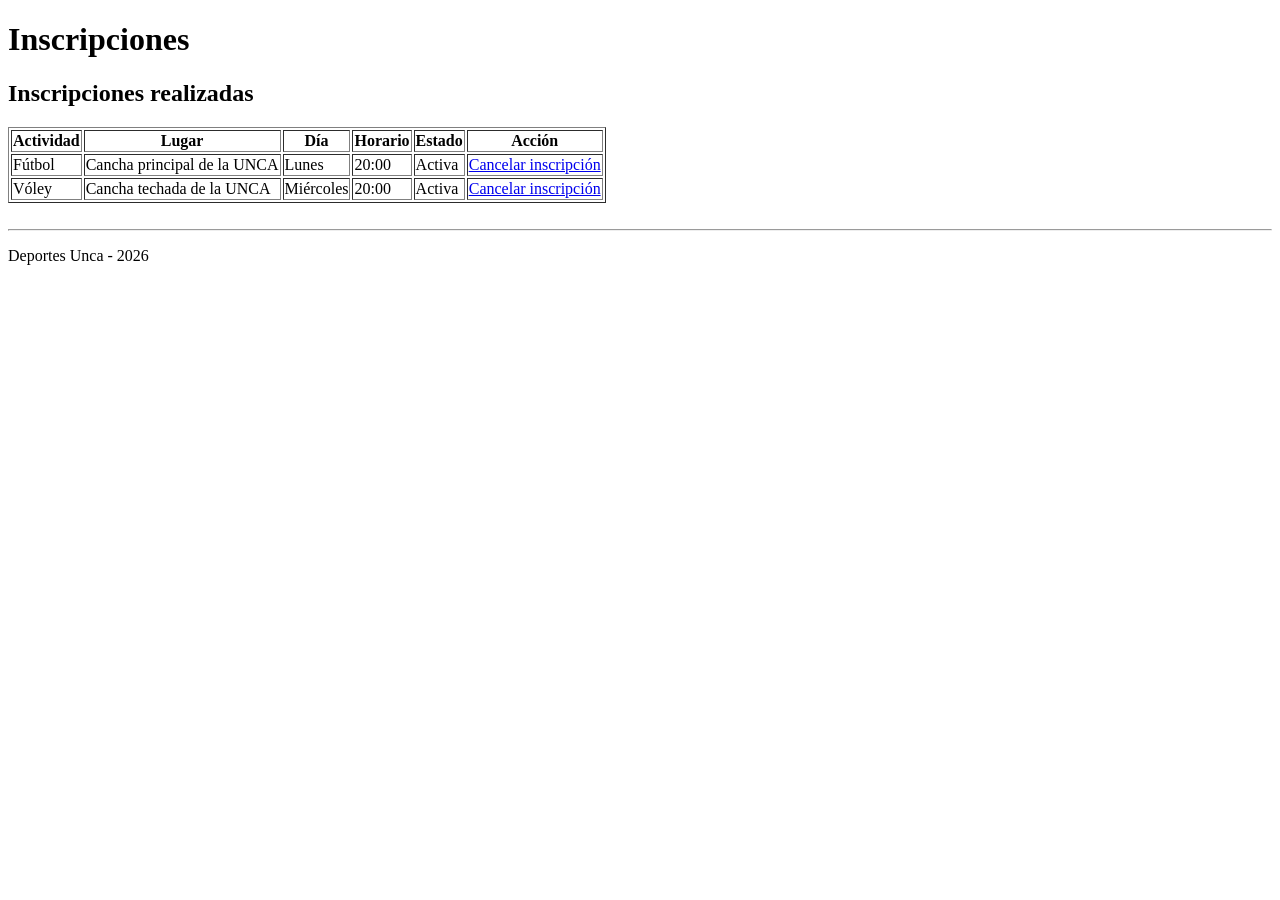
==== html/inscripciones.html @ 4888ebd6 "Comienzo TP2" ====
<!DOCTYPE html>
<html lang="es">
<head>
    <meta charset="UTF-8">
    <title>Inscripciones</title>

</head>
<body>
    <h1>Inscripciones</h1>

    <section>
        <h2>Inscripciones realizadas</h2>

        <table border="1">
            <tr>
                <th>Actividad</th>
                <th>Lugar</th>
                <th>Día</th>
                <th>Horario</th>
                <th>Estado</th>
                <th>Acción</th>
            </tr>

            <tr>
                <td>Fútbol</td>
                <td>Cancha principal de la UNCA</td>
                <td>Lunes</td>
                <td>20:00</td>
                <td>Activa</td>
                <td><a href="#">Cancelar inscripción</a></td>
            </tr>
            <tr>
                <td>Vóley</td>
                <td>Cancha techada de la UNCA</td>
                <td>Miércoles</td>
                <td>20:00</td>
                <td>Activa</td>
                <td><a href="#">Cancelar inscripción</a></td>
            </tr>
        </table>
    </section>
    <br> <hr>
    <footer>
        <p>Deportes Unca - 2026</p>
    </footer>
</body>
</html>
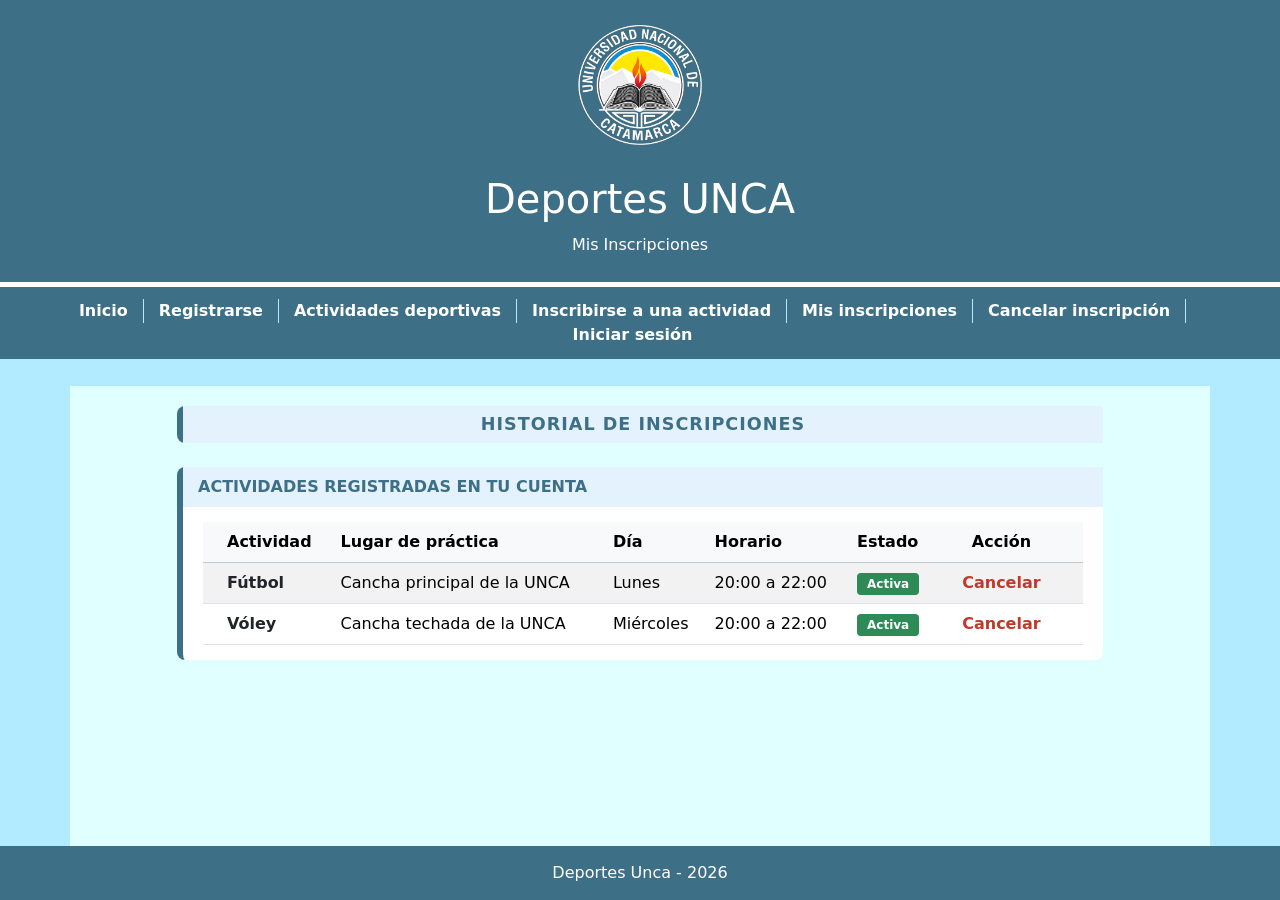
==== commit 14f0cacf: "Estilo a los tres documentos html" ====
--- a/html/inscripciones.html
+++ b/html/inscripciones.html
@@ -2,46 +2,113 @@
 <html lang="es">
 <head>
     <meta charset="UTF-8">
-    <title>Inscripciones</title>
+    <meta name="viewport" content="width=device-width, initial-scale=1.0">
+    <title>Mis Inscripciones - Deportes UNCA</title>
 
+    <!-- Vinculamos Bootstrap 5 -->
+    <link href="https://cdn.jsdelivr.net/npm/bootstrap@5.3.3/dist/css/bootstrap.min.css" rel="stylesheet">
+
+    <!-- Vinculamos estilos.css -->
+    <link rel="stylesheet" href="../css/estilos.css">
 </head>
 <body>
-    <h1>Inscripciones</h1>
 
-    <section>
-        <h2>Inscripciones realizadas</h2>
+    <header>
+        <img src="../imagenes/uncalogo.png" width="150"/>
+        <h1>Deportes UNCA</h1>
+        <p>Mis Inscripciones</p>
+    </header>
 
-        <table border="1">
-            <tr>
-                <th>Actividad</th>
-                <th>Lugar</th>
-                <th>Día</th>
-                <th>Horario</th>
-                <th>Estado</th>
-                <th>Acción</th>
-            </tr>
+    <!-- Menú de navegación -->
+    <nav>
+        <ul>
+            <li><a href="pagina1.html">Inicio</a></li>
+            <li><a href="#">Registrarse</a></li>
+            <li><a href="pagina1.html#actividades">Actividades deportivas</a></li>
+            <li><a href="pagina2.html">Inscribirse a una actividad</a></li>
+            <li><a href="inscripciones.html">Mis inscripciones</a></li>
+            <li><a href="#">Cancelar inscripción</a></li>
+            <li><a href="#">Iniciar sesión</a></li>
+        </ul>
+    </nav>
 
-            <tr>
-                <td>Fútbol</td>
-                <td>Cancha principal de la UNCA</td>
-                <td>Lunes</td>
-                <td>20:00</td>
-                <td>Activa</td>
-                <td><a href="#">Cancelar inscripción</a></td>
-            </tr>
-            <tr>
-                <td>Vóley</td>
-                <td>Cancha techada de la UNCA</td>
-                <td>Miércoles</td>
-                <td>20:00</td>
-                <td>Activa</td>
-                <td><a href="#">Cancelar inscripción</a></td>
-            </tr>
-        </table>
-    </section>
-    <br> <hr>
+    <!-- Contenedor principal -->
+    <main class="container mt-4">
+        <div class="row justify-content-center">
+            <div class="col-lg-10 col-md-12">
+
+                <div class="ficha mb-4">
+                    <h2 class="ficha-header m-0 text-center" style="font-size: 1.1em; letter-spacing: 1px;">
+                        HISTORIAL DE INSCRIPCIONES
+                    </h2>
+                </div>
+
+                <!-- Sección: Tabla de Inscripciones Realizadas -->
+                <section class="ficha mb-4">
+                    <div class="ficha-header">
+                        ACTIVIDADES REGISTRADAS EN TU CUENTA
+                    </div>
+
+                    <div class="ficha-body">
+
+                        <!-- "table-responsive" de Bootstrap evita que la tabla se rompa en celulares -->
+                        <div class="table-responsive">
+                            <table class="table table-striped table-hover mb-0 align-middle">
+
+                                <!-- Cabecera de la tabla -->
+                                <thead class="table-light">
+                                    <tr>
+                                        <th scope="col" class="ps-4">Actividad</th>
+                                        <th scope="col">Lugar de práctica</th>
+                                        <th scope="col">Día</th>
+                                        <th scope="col">Horario</th>
+                                        <th scope="col">Estado</th>
+                                        <th scope="col" class="pe-4 text-center">Acción</th>
+                                    </tr>
+                                </thead>
+
+                                <!-- Cuerpo de la tabla -->
+                                <tbody>
+                                    <tr>
+                                        <td class="ps-4 fw-bold text-dark">Fútbol</td>
+                                        <td>Cancha principal de la UNCA</td>
+                                        <td>Lunes</td>
+                                        <td>20:00 a 22:00</td>
+                                        <td>
+                                            <span class="badge bg-success-unca">Activa</span>
+                                        </td>
+                                        <td class="pe-4 text-center">
+                                            <!-- Usamos un link rojo para cancelar -->
+                                            <a href="#" class="btn-cancelar-tabla">Cancelar</a>
+                                        </td>
+                                    </tr>
+                                    <tr>
+                                        <td class="ps-4 fw-bold text-dark">Vóley</td>
+                                        <td>Cancha techada de la UNCA</td>
+                                        <td>Miércoles</td>
+                                        <td>20:00 a 22:00</td>
+                                        <td>
+                                            <span class="badge bg-success-unca">Activa</span>
+                                        </td>
+                                        <td class="pe-4 text-center">
+                                            <a href="#" class="btn-cancelar-tabla">Cancelar</a>
+                                        </td>
+                                    </tr>
+                                </tbody>
+
+                            </table>
+                        </div> <!-- Fin table-responsive -->
+
+                    </div>
+                </section>
+
+            </div>
+        </div>
+    </main>
+
     <footer>
         <p>Deportes Unca - 2026</p>
     </footer>
+
 </body>
 </html>
--- a/css/estilos.css
+++ b/css/estilos.css
@@ -0,0 +1,229 @@
+/* CSS externo */
+
+body {
+    background-color: #b2ebff;
+    margin: 0;
+
+    display: flex;
+    flex-direction: column;
+    min-height: 100vh;
+}
+
+/* ENCABEZADO */
+header {
+    background-color: #3d6f86 ;
+    color: white;
+    padding: 15px;
+    border-bottom: 5px solid white;
+    text-align: center;
+}
+h1 {
+    margin: 10px;
+}
+header p {
+    margin: 10px;
+}
+
+/* MENÚ DE NAVEGACIÓN */
+nav {
+    background-color: #3d6f86;
+    padding: 12px 20px;
+    border-bottom: 3px solid #b2ebff;
+}
+nav ul {
+    list-style: none; /* Elimina las viñetas */
+    margin: 0;
+    padding: 0;
+    display: flex;  /* Alinea los elementos en horizontal */
+    flex-wrap: wrap;   /* Responsivo para celulares */
+    justify-content: center;
+}
+nav li {
+    margin: 0;
+    padding-right: 15px;
+}
+nav li:not(:last-child) { /* Aplica la línea divisoria a todos los elementos */
+    border-right: 1px solid #b2ebff;
+    margin-right: 15px;
+}
+nav a {
+    color: white;
+    text-decoration: none; /* Quita el subrayado clásico de los enlaces de fábrica */
+    font-weight: bold;
+    font-size: 1rem;
+}
+/* Efecto interactivo al pasar el mouse por encima del enlace */
+nav a:hover {
+    color: #b2ebff;  /* El texto cambia suavemente a celeste */
+}
+
+/* CONTENIDO PRINCIPAL */
+main {
+    background-color: lightcyan;
+    padding: 20px;
+    flex: 1;
+}
+
+/* FORMATO CARTEL */
+.ficha {
+    background-color: white;
+    border-radius: 8px;
+    border-left: 6px solid #3d6f86; /* Borde izquierdo grueso */
+}
+.ficha-header {
+    background-color: #e3f2fd;
+    color: #3d6f86;
+    font-weight: bold;
+    padding: 8px 15px;
+}
+.ficha-body {
+    padding: 15px 20px;
+}
+.ficha-titulo {
+    color: #3d6f86;
+    font-size: 1.25em;
+    font-weight: bold;
+}
+.ficha-detalles p {
+    margin: 5px;
+}
+
+/* FORMULARIO */
+form {
+    border: 1px solid #ced4da;
+}
+
+/* Bloques agrupados (Fieldset) */
+fieldset {
+    padding: 0;
+}
+
+/* Títulos Fieldsets */
+legend {
+    font-size: 1.15em;
+    font-weight: bold;
+    color: #3d6f86;
+    width: 100%;
+}
+
+/* Cajas contenedoras de cada campo */
+.campo {
+    margin-bottom: 15px;
+}
+/* Etiquetas del Formulario */
+.campo label {
+    display: block;
+    font-weight: bold;
+}
+.campo input,
+.campo select,
+.campo textarea {
+    width: 100%;
+    box-sizing: border-box;
+    padding: 10px 10px;
+    border: 1.5px solid #ced4da;
+    border-radius: 5px;
+}
+/* Foco interactivo al hacer clic en un campo */
+.campo input:focus,
+.campo select:focus,
+.campo textarea:focus {
+    outline: none;
+}
+
+/* Botones de opción (Radios) */
+.grupo-radio {
+    margin-bottom: 10px;
+}
+.label-pregunta {
+    font-weight: bold;
+    margin-bottom: 8px;
+    display: block;
+}
+/* Radios en una sola línea */
+.radios_en_linea {
+    display: flex;
+    flex-wrap: wrap; /* Responsivo: si no entran, bajan solos sin romperse */
+    gap: 15px; /* Distancia óptima entre opciones */
+}
+.opcion-radio {
+    display: flex;
+    align-items: center;
+    gap: 5px;
+}
+
+/* CASILLA DE CONDICIONES */
+.condiciones {
+    display: flex;
+    align-items: center;
+    gap: 10px;
+}
+.condiciones label {
+    font-weight: bold;
+}
+
+/* BOTONES */
+.botones {
+    display: flex;
+    gap: 12px;
+    justify-content: center; /* Botones centrados */
+}
+.botones button {
+    border: none;
+    padding: 10px 20px;
+    border-radius: 5px;
+    font-weight: bold;
+}
+/* Botón de Aceptar */
+.btn-aceptar {
+    background-color: #3d6f86;
+    color: white;
+}
+.btn-aceptar:hover {
+    background-color: #2c5061; /* Oscurece al pasar el mouse */
+}
+.btn-aceptar:active {
+    transform: scale(0.97); /* Efecto pulsado realista */
+}
+/* Botón de Cancelar  */
+.btn-cancelar {
+    background-color: #e0e0e0;
+    color: #444444;
+}
+.btn-cancelar:hover {
+    background-color: #cccccc;
+}
+.btn-cancelar:active {
+    transform: scale(0.97);
+}
+
+/*  TABLA DE INSCRIPCIONES */
+.bg-success-unca {
+    background-color: seagreen;
+    color: white;
+    padding: 5px 10px;
+    border-radius: 4px;
+}
+.btn-cancelar-tabla {
+    color: #c0392b;
+    font-weight: bold;
+    text-decoration: none;
+    padding: 5px 10px;
+    border: 1px solid transparent;
+    border-radius: 4px;
+}
+.btn-cancelar-tabla:hover {
+    color: white;
+    background-color: #c0392b; /* Se pinta de rojo al pasar el mouse */
+    text-decoration: none;
+}
+/* PIE DE PÁGINA */
+footer {
+    background-color: #3d6f86;
+    color: white;
+    text-align: center;
+    padding: 15px 10px;
+}
+footer p {
+    margin: 0;
+}
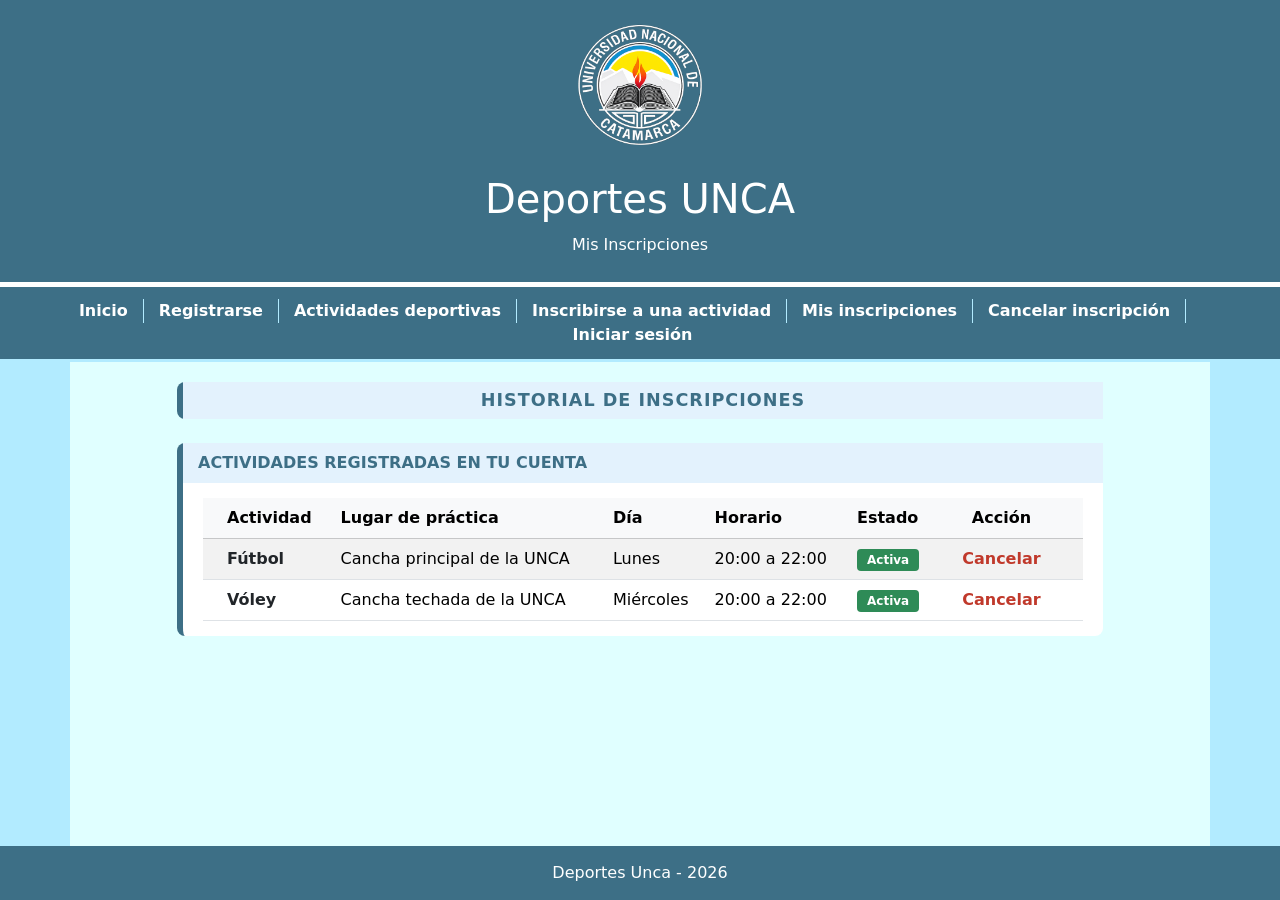
==== commit caf36f26: "Correcciones finales pagina1 y pagina2" ====
--- a/html/inscripciones.html
+++ b/html/inscripciones.html
@@ -7,18 +7,15 @@
 
     <!-- Vinculamos Bootstrap 5 -->
     <link href="https://cdn.jsdelivr.net/npm/bootstrap@5.3.3/dist/css/bootstrap.min.css" rel="stylesheet">
-
     <!-- Vinculamos estilos.css -->
     <link rel="stylesheet" href="../css/estilos.css">
 </head>
 <body>
-
     <header>
         <img src="../imagenes/uncalogo.png" width="150"/>
         <h1>Deportes UNCA</h1>
         <p>Mis Inscripciones</p>
     </header>
-
     <!-- Menú de navegación -->
     <nav>
         <ul>
@@ -31,9 +28,8 @@
             <li><a href="#">Iniciar sesión</a></li>
         </ul>
     </nav>
-
     <!-- Contenedor principal -->
-    <main class="container mt-4">
+    <main class="container">
         <div class="row justify-content-center">
             <div class="col-lg-10 col-md-12">
 
--- a/css/estilos.css
+++ b/css/estilos.css
@@ -86,6 +86,10 @@
 }
 .ficha-detalles p {
     margin: 5px;
+}
+/* Selector de identificador (#id) */
+#actividades {
+    padding-top: 0px;
 }
 
 /* FORMULARIO */
@@ -177,6 +181,8 @@
 /* Botón de Aceptar */
 .btn-aceptar {
     background-color: #3d6f86;
+    padding: 10px;
+    border-radius: 5px;
     color: white;
 }
 .btn-aceptar:hover {
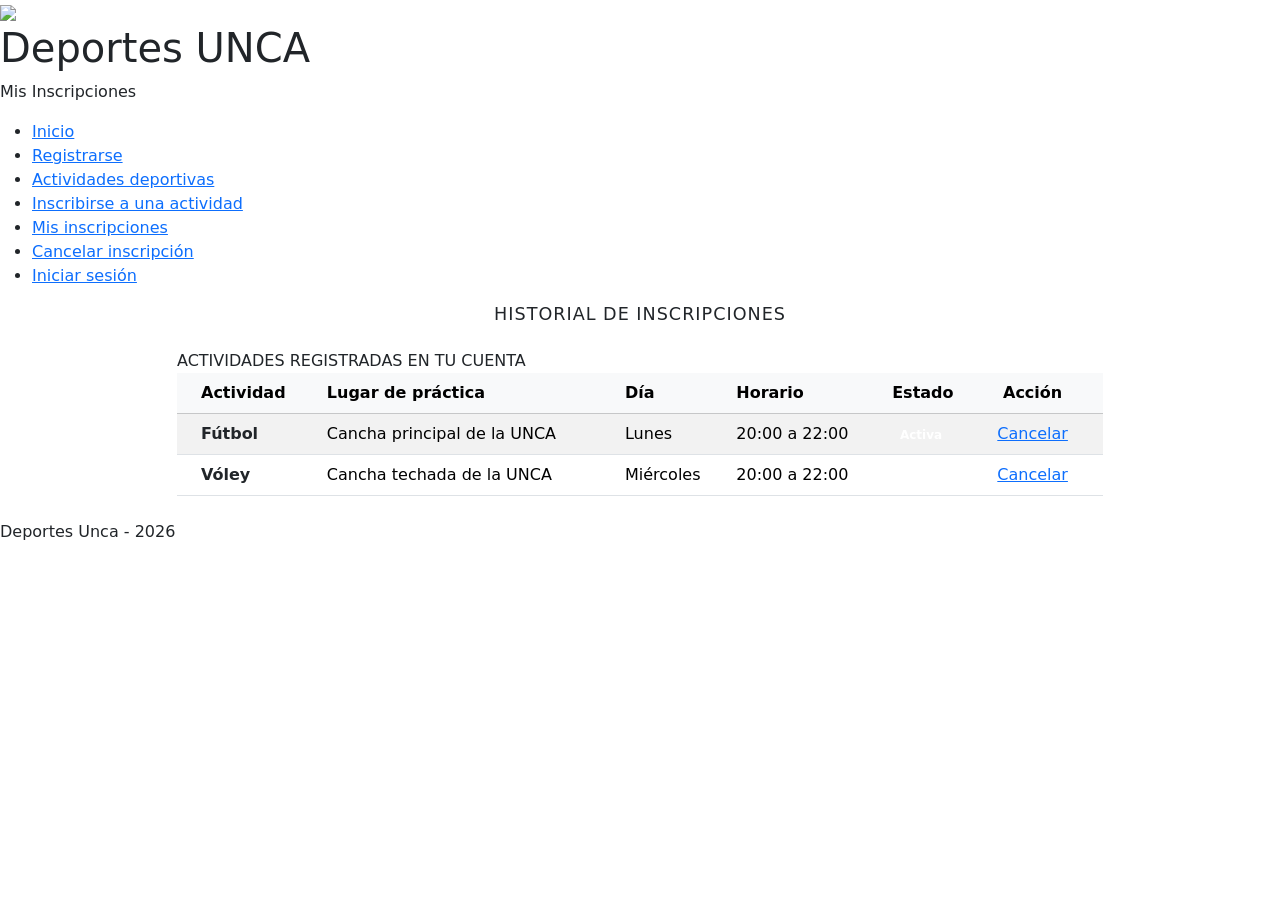
==== commit 772afe9e: "Entrega limpia de TP2" ====
--- a/html/inscripciones.html
+++ b/html/inscripciones.html
@@ -12,7 +12,7 @@
 </head>
 <body>
     <header>
-        <img src="../imagenes/uncalogo.png" width="150"/>
+        <img src="../img/uncalogo.png" width="150"/>
         <h1>Deportes UNCA</h1>
         <p>Mis Inscripciones</p>
     </header>
